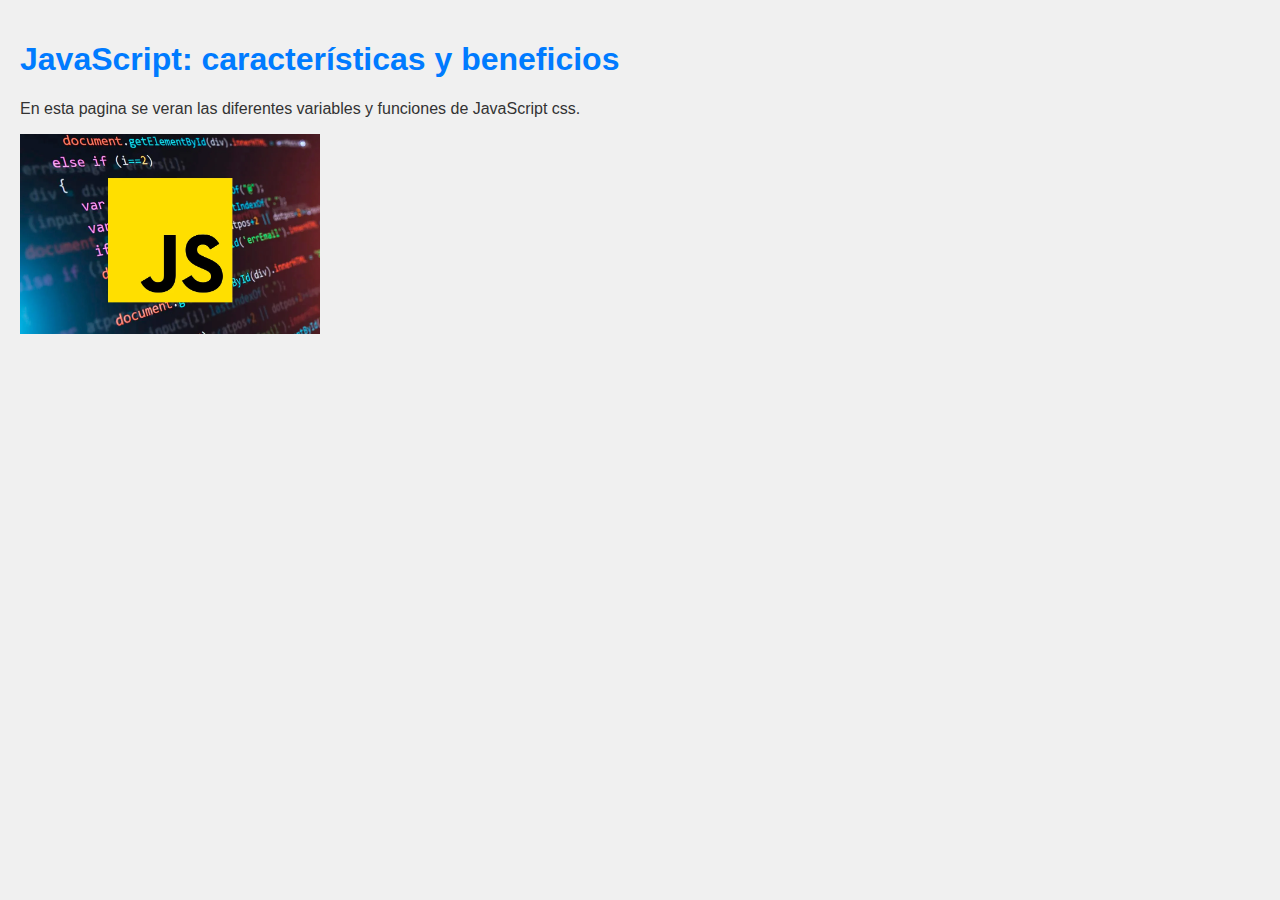
==== javascript/index.html @ d97b8a52 "Merge branch 'main' of https://github.com/Ander2211/Investigacion_LME" ====
<!DOCTYPE html>
<html lang="es">
<head>
    <meta charset="UTF-8">
    <meta name="viewport" content="width=device-width, initial-scale=1.0">
    <title>Mi Primera Página</title>
    <link rel="stylesheet" href="styles.css">
    <style>
        .centrada{
            text-align: center;
        
        }
        .izquierda{
            text-align: left;
        }
        .derecha{
            text-align: right;
        }
    </style>
</head>
<body>
    <h1 id="main-title">JavaScript: características y beneficios</h1>
    <p>En esta pagina se veran las diferentes variables y funciones de JavaScript css.</p>
    <div class="derecha">
        </div>
    <style>
        .flortar-izquierda {
            float: left;
                margin-right: 10px; 
        }
        .flortar-derecha {
            float: right;
                margin-right: 10px;
        }
    </style>
    <img src="JavaScript un lenguaje de programación.webp" alt="JavaScript" class="flortar-izquierda"  width="300" height="200">
    <script>
        // Función para animar el título de la página
        let titleText = "RA243103 ";
        let index = 0;
        
        function animateTitle() {
            document.title = titleText.substring(0, index);
            index++;
            if (index > titleText.length) {
                index = 0;
            }
            setTimeout(animateTitle, 200);
        }
        
        animateTitle();
    </script>
</body>
</html>
---- javascript/styles.css ----
body {
    font-family: Arial, Helvetica, sans-serif;
        background-color: #f0f0f0;
            Color: #333;
                margin: 0;
                    padding: 20px;
}

h1 {
    color: #007bff;
}
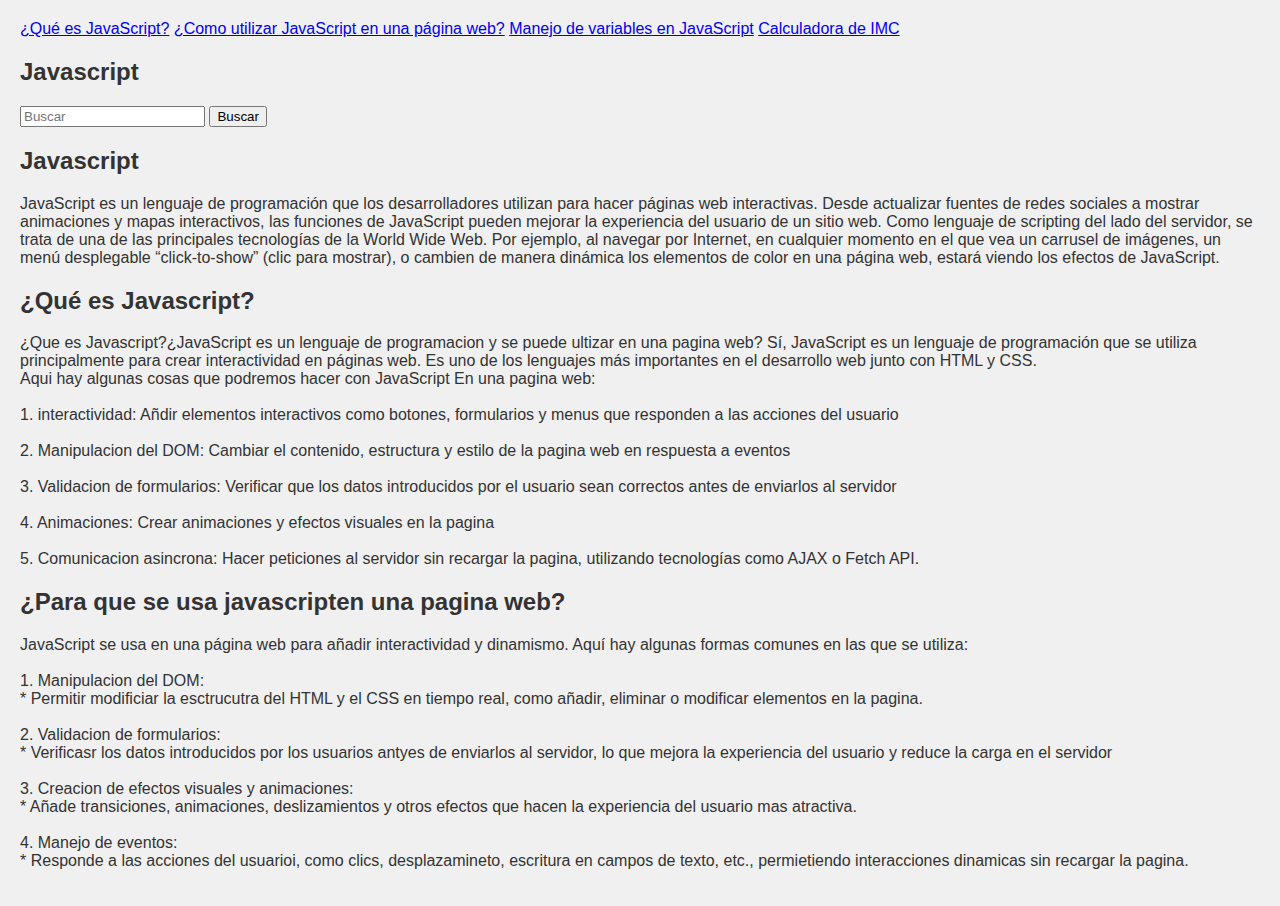
==== commit 1aae19c7: "cambio de color" ====
--- a/javascript/index.html
+++ b/javascript/index.html
@@ -1,54 +1,98 @@
 <!DOCTYPE html>
 <html lang="es">
+
 <head>
     <meta charset="UTF-8">
     <meta name="viewport" content="width=device-width, initial-scale=1.0">
-    <title>Mi Primera Página</title>
+    <title>Javascript lenguaje de programación</title>
     <link rel="stylesheet" href="styles.css">
-    <style>
-        .centrada{
-            text-align: center;
-        
-        }
-        .izquierda{
-            text-align: left;
-        }
-        .derecha{
-            text-align: right;
-        }
-    </style>
 </head>
+
 <body>
-    <h1 id="main-title">JavaScript: características y beneficios</h1>
-    <p>En esta pagina se veran las diferentes variables y funciones de JavaScript css.</p>
-    <div class="derecha">
-        </div>
-    <style>
-        .flortar-izquierda {
-            float: left;
-                margin-right: 10px; 
-        }
-        .flortar-derecha {
-            float: right;
-                margin-right: 10px;
-        }
-    </style>
-    <img src="JavaScript un lenguaje de programación.webp" alt="JavaScript" class="flortar-izquierda"  width="300" height="200">
-    <script>
-        // Función para animar el título de la página
-        let titleText = "RA243103 ";
-        let index = 0;
-        
-        function animateTitle() {
-            document.title = titleText.substring(0, index);
-            index++;
-            if (index > titleText.length) {
-                index = 0;
-            }
-            setTimeout(animateTitle, 200);
-        }
-        
-        animateTitle();
-    </script>
+
+    <header>
+        <nav>
+            <a class="nav__enlace--activo" href="index.html">¿Qué es JavaScript?</a>
+            <a class="nav__enlace" href="#">¿Como utilizar JavaScript en una página web?</a>
+            <a class="nav__enlace" href="#">Manejo de variables en JavaScript</a>
+            <a class="nav__enlace" href="calculadora-IMC.html">Calculadora de IMC</a>
+        </nav>
+    </header>
+
+    <aside>
+        <h2>Javascript</h2>
+        <input type="text" placeholder="Buscar">
+        <button>Buscar</button>
+    </aside>
+
+    <main>
+        <section id="javascript">
+            <h2>Javascript</h2>
+            <p>JavaScript es un lenguaje de programación que los desarrolladores utilizan para hacer páginas web
+                interactivas.
+                Desde actualizar fuentes de redes sociales a mostrar animaciones y mapas interactivos,
+                las funciones de JavaScript pueden mejorar la experiencia del usuario de un sitio web.
+                Como lenguaje de scripting del lado del servidor, se trata de una de las principales tecnologías de la
+                World Wide Web.
+                Por ejemplo, al navegar por Internet, en cualquier momento en el que vea un carrusel de imágenes,
+                un menú desplegable “click-to-show” (clic para mostrar), o cambien de manera dinámica los elementos de
+                color en una página web,
+                estará viendo los efectos de JavaScript.</p>
+        </section>
+
+        <section id="que-es">
+            <h2>¿Qué es Javascript?</h2>
+            <p>¿Que es Javascript?¿JavaScript es un lenguaje de programacion y se puede ultizar en una pagina web?
+
+                Sí, JavaScript es un lenguaje de programación que se utiliza principalmente para crear interactividad en
+                páginas web.
+                Es uno de los lenguajes más importantes en el desarrollo web junto con HTML y CSS.
+<br>
+                Aqui hay algunas cosas que podremos hacer con JavaScript En una pagina web:
+<br><br>
+                1. interactividad: Añdir elementos interactivos como botones,
+                formularios y menus que responden a las acciones del usuario
+<br><br>
+                2. Manipulacion del DOM: Cambiar el contenido, estructura y estilo de la pagina
+                web en respuesta a eventos
+<br><br>
+                3. Validacion de formularios: Verificar que los datos introducidos por el usuario
+                sean correctos antes de enviarlos al servidor
+<br><br>
+                4. Animaciones: Crear animaciones y efectos visuales en la pagina
+<br><br>
+                5. Comunicacion asincrona: Hacer peticiones al servidor sin recargar la pagina,
+                utilizando tecnologías como AJAX o Fetch API.
+            </p>
+        </section>
+
+        <section id="como-usar">
+            <h2>¿Para que se usa javascripten una pagina web? </h2>
+            <p>JavaScript se usa en una página web para añadir interactividad y dinamismo.
+                Aquí hay algunas formas comunes en las que se utiliza:
+<br><br>
+                1. Manipulacion del DOM:
+<br>
+                * Permitir modificiar la esctrucutra del HTML y el CSS en tiempo real,
+                como añadir, eliminar o modificar elementos en la pagina.
+<br><br>
+                2. Validacion de formularios:
+<br>
+                * Verificasr los datos introducidos por los usuarios antyes de enviarlos al
+                servidor, lo que mejora la experiencia del usuario y reduce la carga en el servidor
+<br><br>
+                3. Creacion de efectos visuales y animaciones:
+<br>
+                * Añade transiciones, animaciones, deslizamientos y otros efectos que hacen
+                la experiencia del usuario mas atractiva.
+<br><br>
+                4. Manejo de eventos:
+<br>
+                * Responde a las acciones del usuarioi, como clics, desplazamineto, escritura en campos de texto,
+                etc., permietiendo interacciones dinamicas sin recargar la pagina.
+            </p>
+        </section>
+    </main>
 </body>
-</html>
+
+</html>